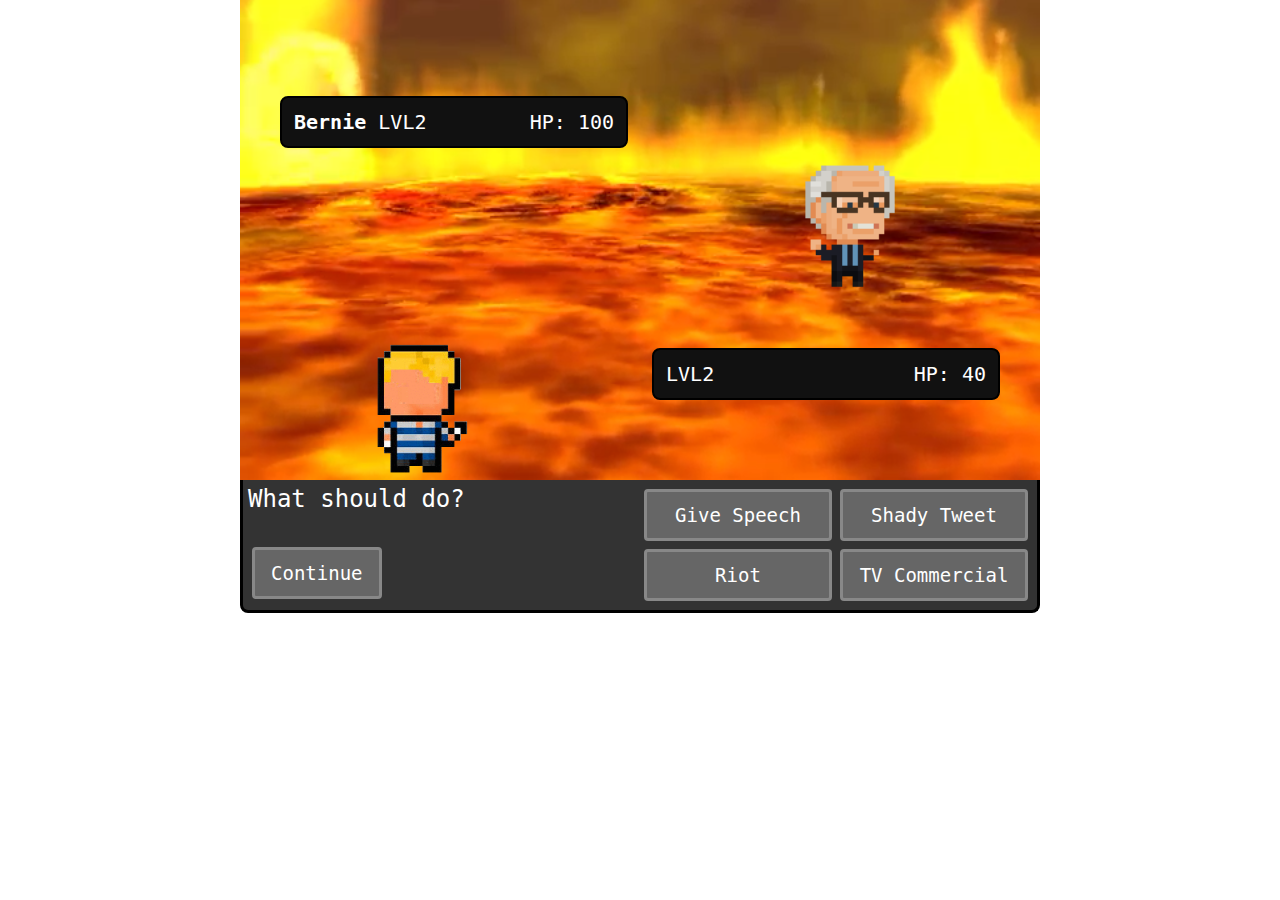
==== bernie.html @ bdb8c2fc "add repo" ====
<!DOCTYPE html>
<head>
  <title>Battle Bernie</title>
  <script src="https://code.jquery.com/jquery-2.2.4.min.js" integrity="sha256-BbhdlvQf/xTY9gja0Dq3HiwQF8LaCRTXxZKRutelT44=" crossorigin="anonymous"></script>
  <script type = "text/javascript" src = "./js/PlayerClass.js"></script>
  <script type = "text/javascript" src = "./js/EnemyClass.js"></script>
  <script type = "text/javascript" src = "./js/main.js"></script>

  
  <link rel = "stylesheet" type = "text/css" href = "./css/battle.css" />
  <link rel = "stylesheet" type = "text/css" href = "./css/game.css" />
  <script>
      var player = new Player(getCookie("name"), getCookie("atkPow"), getCookie("def"), getCookie("evade"), getCookie("luck"), getCookie("health"));
      var enemy = new Enemy("Bernie", 3, 5, 6, 2, 6, 1, [["Bern", 9, 9], ["Free College Tuition", 7, 11], ["Internet Support", -11, 10], ["Finger of Justice", 13, 7]]);
  </script>
</head>

<body>
<div class="game" style="background:url(./images/backgrounds/back5.png);background-size: cover;background-repeat: no-repeat;">
    
  <div class="screen">
  <div class="opponent">
    <div class="stats">
      <div class="top">
        
        <div id = "opHp" class="hp-count"></div>
      </div>
      <span class="name oname">
      </span>
      <span class="level olevel">
      </span>
    </div>
    <img class="oimage pokemon" src="./images/Bernie/sprite.gif" />
  </div>
  <div class="player">
    <div class="stats">
      <div class="top">
        
        <div id = "myHp" class="hp-count"></div>
      </div>
      <span class="name pname">
      </span>
      <span class="level plevel">
      </span>
    </div>
    <img class="pimage pokemon" src="" />
  </div>
</div>
</div>
<div class="box">
  <div id = "message" class="message">
    What should <span class="pname"></span> do?
  </div>
  <div class="actions">
    <button onclick = "player.attack(0, enemy)">Give Speech</button>
    <button onclick = "player.attack(1, enemy)">Shady Tweet</button>
    <button onclick = "player.attack(2, enemy)">Riot</button>
    <button onclick = "player.attack(3, enemy)">TV Commercial</button>
  </div>
  <div class = "continue">
    <button onclick = "player.cont()">Continue</button>
  </div>
</div>
</div>
<script>
    $("#opHp").text(Math.round(enemy.hp));
    $("#myHp").text(Math.round(player.hp));
</script>
<script>
$("body").on("domChanged", function () {
                location.replace("./cruz.html");
            });
</script>
<script>
  $( document ).ready(function() {
    $( ".oname" ).text("Bernie");
    $( ".olevel" ).text(2);
    $( ".oimage").attr('src',"./images/Bernie/sprite.gif");
    
    $( ".pname" ).text(player.name);
    $( ".plevel" ).text(2);
    $( ".pimage").attr('src',"./images/Player/guybattle.gif");
  });
</script>

</body>
  <audio src="battle.mp3" autoplay="autoplay" />
---- css/battle.css ----
body {
  background-size:cover;
  font-family: monospace;
  font-size: 20px;
  overflow-y: hidden;
  margin-top: 0;
}

.opponent {
  position: relative;
  height: 300px;
}

.opponent .stats {
  position: absolute;
  top: 96px;
  left: 40px;
  width: 320px;
}

.opponent .pokemon {
  position: absolute;
  bottom: 0;
  right: 140px;
  width: 100px;
}

.player {
  position: relative;
  height: 192px;
}

.player .stats {
  position: absolute;
  top: 48px;
  right: 40px;
  width: 320px;
}

.player .pokemon {
  position: absolute;
  left: 100px;
  bottom: 10px;
  width: 160px;
}

.box {
  margin:auto;
  padding: 5px;
  background: #333;
  border: 3px solid black;
  border-top: none;
  border-radius: 0 0 8px 8px;
  color: #fff;
  height: 120px;
  width: 784px;
}

.box .message {
  position: relative;
  float: left;
  font-size: 24px;
  width: 50%;
}
.box .continue {
  position: relative;
  margin-top: 30px;
  float: left;
  width: 25%;
  height: 100%;
  bottom:92px;
}
.box .continue  button {
  position: relative;
  float: left;
  background: #666;
  border: 3px solid #888;
  border-radius: 4px;
  color: #fff;
  font-family: monospace;
  font-size: 19px;
  line-height: 14px;
  margin: 4px;
  padding: 16px;
  outline: none !important;
}
.box .continue button:hover {
  background: #777;
  border-color: #999;
}

.box .continue button:active {
  background: #555;
  border-color: #666;
}

.box .actions {
  position: relative;
  float: left;
  width: 50%;
  height: 100%;
}

.box .actions button {
  position: relative;
  float: left;
  background: #666;
  border: 3px solid #888;
  border-radius: 4px;
  color: #fff;
  font-family: monospace;
  font-size: 19px;
  line-height: 14px;
  margin: 4px;
  padding: 16px;
  width: calc(50% - 8px);
  height: calc(50% - 8px);
  outline: none !important;
}

.box .actions button:hover {
  background: #777;
  border-color: #999;
}

.box .actions button:active {
  background: #555;
  border-color: #666;
}
.stats {
  background: #111;
  border: 2px solid black;
  border-radius: 8px;
  color: white;
  padding: 12px;
}

.stats .pokeballs {
  position: relative;
  display: inline-block;
  vertical-align: middle;
}

.stats .pokeballs .pokeball {
  position: relative;
  float: left;
  background-image: url('https://bit.ly/pokeballimg');
  background-size: 100% 100%;
  width: 25px;
  height: 25px;
}

.stats .hp-count:before {
  content: 'HP: '
}

.stats .hp-count {
  float: right;
}


.stats .name {
  font-weight: bold;
}

.stats .level:before {
  content: "LVL"
}
---- css/game.css ----
.game {
  position: relative;
  height: 480px;
  width: 800px;
  margin: auto;
  background-color: #000;
}
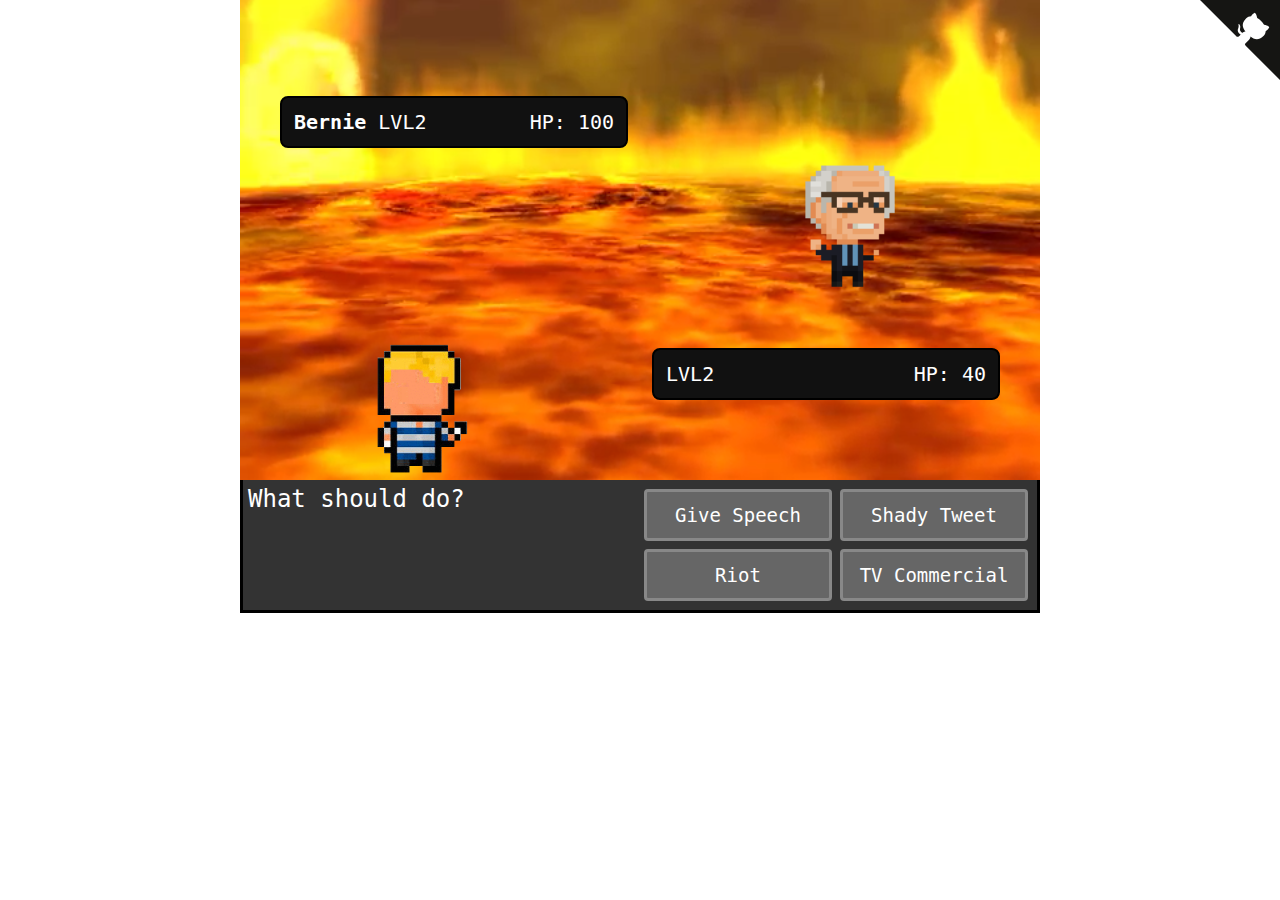
==== commit 01b4cbe8: "hello" ====
--- a/bernie.html
+++ b/bernie.html
@@ -16,6 +16,7 @@
 </head>
 
 <body>
+<a href="https://your-url" class="github-corner"><svg width="80" height="80" viewBox="0 0 250 250" style="fill:#151513; color:#fff; position: absolute; top: 0; border: 0; right: 0;"><path d="M0,0 L115,115 L130,115 L142,142 L250,250 L250,0 Z"></path><path d="M128.3,109.0 C113.8,99.7 119.0,89.6 119.0,89.6 C122.0,82.7 120.5,78.6 120.5,78.6 C119.2,72.0 123.4,76.3 123.4,76.3 C127.3,80.9 125.5,87.3 125.5,87.3 C122.9,97.6 130.6,101.9 134.4,103.2" fill="currentColor" style="transform-origin: 130px 106px;" class="octo-arm"></path><path d="M115.0,115.0 C114.9,115.1 118.7,116.5 119.8,115.4 L133.7,101.6 C136.9,99.2 139.9,98.4 142.2,98.6 C133.8,88.0 127.5,74.4 143.8,58.0 C148.5,53.4 154.0,51.2 159.7,51.0 C160.3,49.4 163.2,43.6 171.4,40.1 C171.4,40.1 176.1,42.5 178.8,56.2 C183.1,58.6 187.2,61.8 190.9,65.4 C194.5,69.0 197.7,73.2 200.1,77.6 C213.8,80.2 216.3,84.9 216.3,84.9 C212.7,93.1 206.9,96.0 205.4,96.6 C205.1,102.4 203.0,107.8 198.3,112.5 C181.9,128.9 168.3,122.5 157.7,114.1 C157.9,116.9 156.7,120.9 152.7,124.9 L141.0,136.5 C139.8,137.7 141.6,141.9 141.8,141.8 Z" fill="currentColor" class="octo-body"></path></svg></a><style>.github-corner:hover .octo-arm{animation:octocat-wave 560ms ease-in-out}@keyframes octocat-wave{0%,100%{transform:rotate(0)}20%,60%{transform:rotate(-25deg)}40%,80%{transform:rotate(10deg)}}@media (max-width:500px){.github-corner:hover .octo-arm{animation:none}.github-corner .octo-arm{animation:octocat-wave 560ms ease-in-out}}</style>
 <div class="game" style="background:url(./images/backgrounds/back5.png);background-size: cover;background-repeat: no-repeat;">
     
   <div class="screen">
@@ -57,9 +58,6 @@
     <button onclick = "player.attack(2, enemy)">Riot</button>
     <button onclick = "player.attack(3, enemy)">TV Commercial</button>
   </div>
-  <div class = "continue">
-    <button onclick = "player.cont()">Continue</button>
-  </div>
 </div>
 </div>
 <script>
--- a/css/battle.css
+++ b/css/battle.css
@@ -50,7 +50,6 @@
   background: #333;
   border: 3px solid black;
   border-top: none;
-  border-radius: 0 0 8px 8px;
   color: #fff;
   height: 120px;
   width: 784px;
--- a/css/game.css
+++ b/css/game.css
@@ -4,4 +4,10 @@
   width: 800px;
   margin: auto;
   background-color: #000;
+}
+
+body {
+  overflow-y: hidden;
+  margin: 0 !important;
+  padding:0 !important;
 }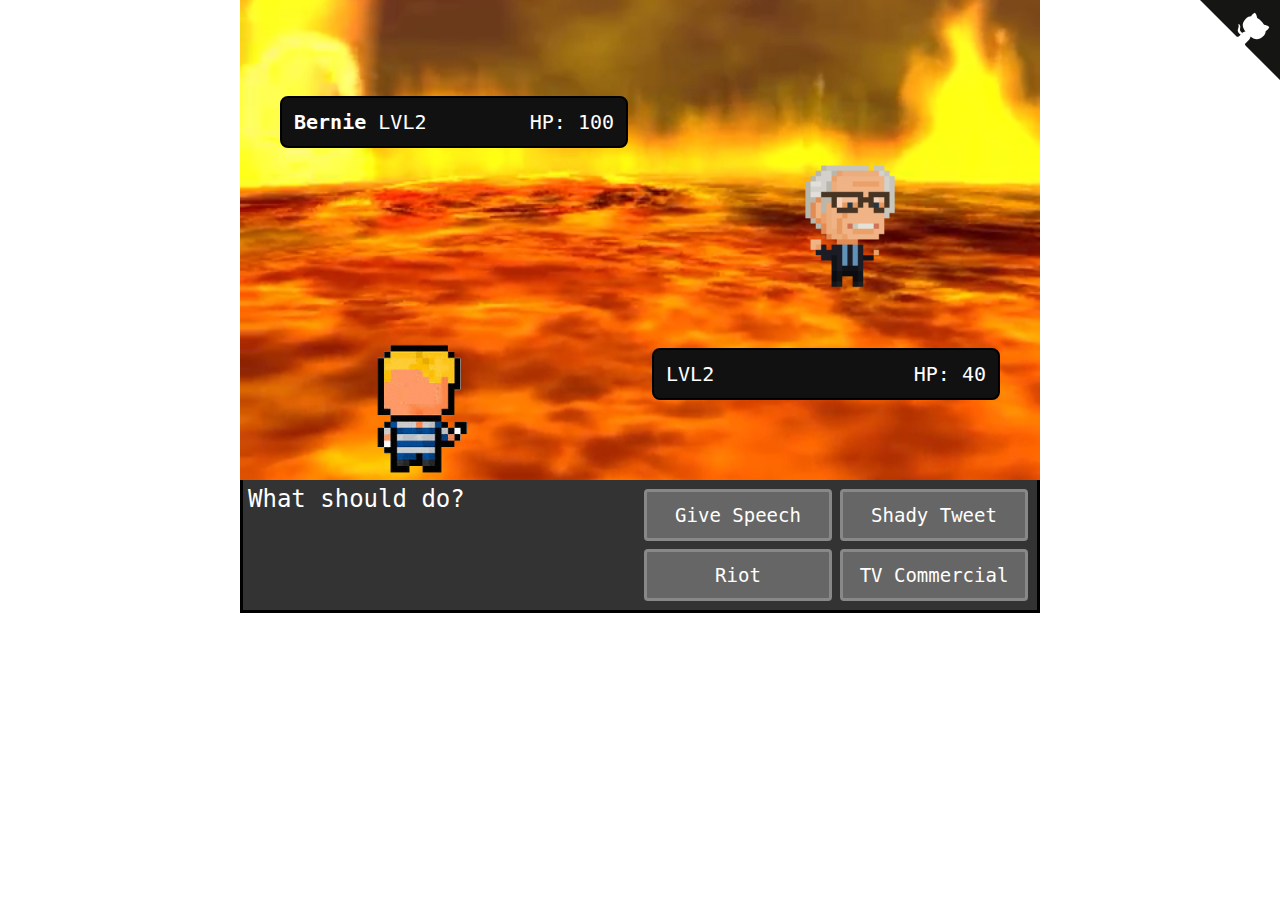
==== commit 1ff34ade: "add link to github:" ====
--- a/bernie.html
+++ b/bernie.html
@@ -16,7 +16,7 @@
 </head>
 
 <body>
-<a href="https://your-url" class="github-corner"><svg width="80" height="80" viewBox="0 0 250 250" style="fill:#151513; color:#fff; position: absolute; top: 0; border: 0; right: 0;"><path d="M0,0 L115,115 L130,115 L142,142 L250,250 L250,0 Z"></path><path d="M128.3,109.0 C113.8,99.7 119.0,89.6 119.0,89.6 C122.0,82.7 120.5,78.6 120.5,78.6 C119.2,72.0 123.4,76.3 123.4,76.3 C127.3,80.9 125.5,87.3 125.5,87.3 C122.9,97.6 130.6,101.9 134.4,103.2" fill="currentColor" style="transform-origin: 130px 106px;" class="octo-arm"></path><path d="M115.0,115.0 C114.9,115.1 118.7,116.5 119.8,115.4 L133.7,101.6 C136.9,99.2 139.9,98.4 142.2,98.6 C133.8,88.0 127.5,74.4 143.8,58.0 C148.5,53.4 154.0,51.2 159.7,51.0 C160.3,49.4 163.2,43.6 171.4,40.1 C171.4,40.1 176.1,42.5 178.8,56.2 C183.1,58.6 187.2,61.8 190.9,65.4 C194.5,69.0 197.7,73.2 200.1,77.6 C213.8,80.2 216.3,84.9 216.3,84.9 C212.7,93.1 206.9,96.0 205.4,96.6 C205.1,102.4 203.0,107.8 198.3,112.5 C181.9,128.9 168.3,122.5 157.7,114.1 C157.9,116.9 156.7,120.9 152.7,124.9 L141.0,136.5 C139.8,137.7 141.6,141.9 141.8,141.8 Z" fill="currentColor" class="octo-body"></path></svg></a><style>.github-corner:hover .octo-arm{animation:octocat-wave 560ms ease-in-out}@keyframes octocat-wave{0%,100%{transform:rotate(0)}20%,60%{transform:rotate(-25deg)}40%,80%{transform:rotate(10deg)}}@media (max-width:500px){.github-corner:hover .octo-arm{animation:none}.github-corner .octo-arm{animation:octocat-wave 560ms ease-in-out}}</style>
+<a href="https://github.com/yourcampaign/yourcampaign.github.io/" class="github-corner"><svg width="80" height="80" viewBox="0 0 250 250" style="fill:#151513; color:#fff; position: absolute; top: 0; border: 0; right: 0;"><path d="M0,0 L115,115 L130,115 L142,142 L250,250 L250,0 Z"></path><path d="M128.3,109.0 C113.8,99.7 119.0,89.6 119.0,89.6 C122.0,82.7 120.5,78.6 120.5,78.6 C119.2,72.0 123.4,76.3 123.4,76.3 C127.3,80.9 125.5,87.3 125.5,87.3 C122.9,97.6 130.6,101.9 134.4,103.2" fill="currentColor" style="transform-origin: 130px 106px;" class="octo-arm"></path><path d="M115.0,115.0 C114.9,115.1 118.7,116.5 119.8,115.4 L133.7,101.6 C136.9,99.2 139.9,98.4 142.2,98.6 C133.8,88.0 127.5,74.4 143.8,58.0 C148.5,53.4 154.0,51.2 159.7,51.0 C160.3,49.4 163.2,43.6 171.4,40.1 C171.4,40.1 176.1,42.5 178.8,56.2 C183.1,58.6 187.2,61.8 190.9,65.4 C194.5,69.0 197.7,73.2 200.1,77.6 C213.8,80.2 216.3,84.9 216.3,84.9 C212.7,93.1 206.9,96.0 205.4,96.6 C205.1,102.4 203.0,107.8 198.3,112.5 C181.9,128.9 168.3,122.5 157.7,114.1 C157.9,116.9 156.7,120.9 152.7,124.9 L141.0,136.5 C139.8,137.7 141.6,141.9 141.8,141.8 Z" fill="currentColor" class="octo-body"></path></svg></a><style>.github-corner:hover .octo-arm{animation:octocat-wave 560ms ease-in-out}@keyframes octocat-wave{0%,100%{transform:rotate(0)}20%,60%{transform:rotate(-25deg)}40%,80%{transform:rotate(10deg)}}@media (max-width:500px){.github-corner:hover .octo-arm{animation:none}.github-corner .octo-arm{animation:octocat-wave 560ms ease-in-out}}</style>
 <div class="game" style="background:url(./images/backgrounds/back5.png);background-size: cover;background-repeat: no-repeat;">
     
   <div class="screen">
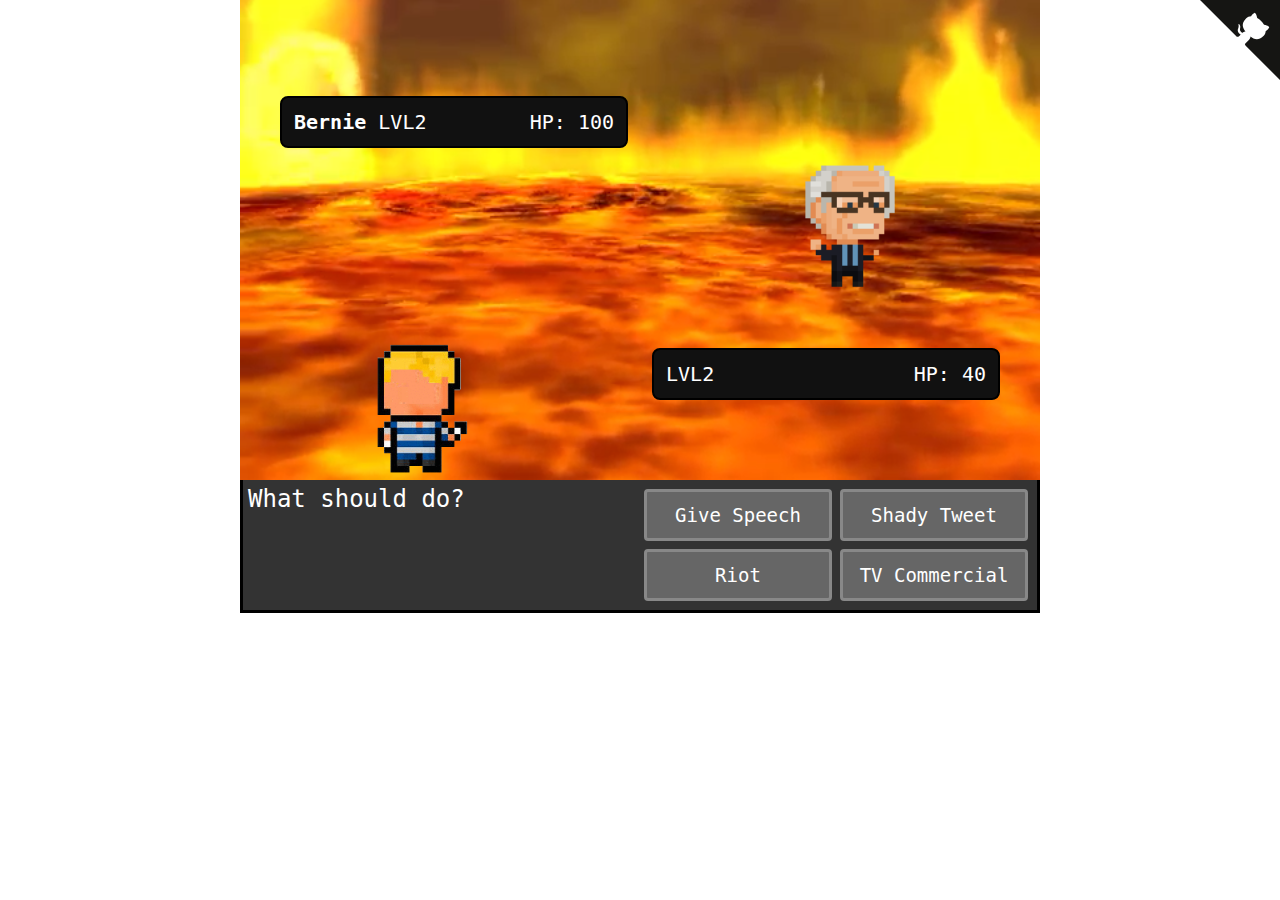
==== commit c257783b: "audio folder?" ====
--- a/bernie.html
+++ b/bernie.html
@@ -82,4 +82,4 @@
 </script>
 
 </body>
-  <audio src="battle.mp3" autoplay="autoplay" />
+  <audio src="./audio/battle.mp3" autoplay="autoplay" />
